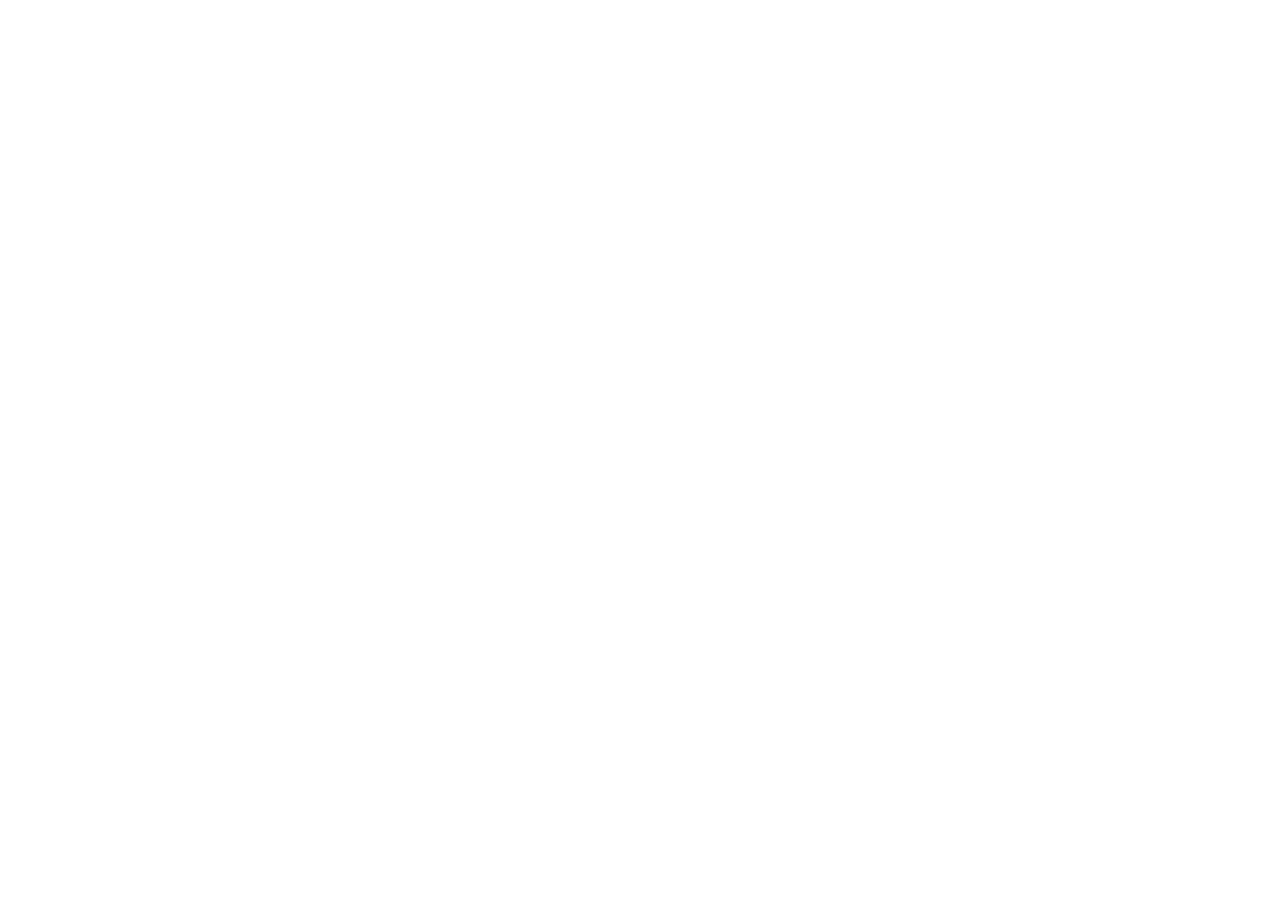
==== o_codestep/1_photo_book/index.html @ 6f7387c6 "[Add]1_photo_book" ====
<!DOCTYPE html>
<html lang="ja">
  <head>
    <meta charset="UTF-8">
    <title>Photo Book</title>
    <meta name="description" content="テキストテキスト">
    <meta name="viewport" content="width=device-width,initial-scale=1">
    <link rel="shortcut icon" href="img/favicon.ico">
    <link rel="stylesheet" href="style.css">
  </head>
  <body>
    <container>
      <header></header>
      <main>
        <div id="mainvisual"></div>
        <div id="index"></div>
        <div id="detail"></div>
      </main>
      <footer></footer>
    </container>
  </body>
</html>
---- o_codestep/1_photo_book/style.css ----
@charset "UTF-8";

* {
  margin: 0;
  padding: 0;
  box-sizing: border-box;
}
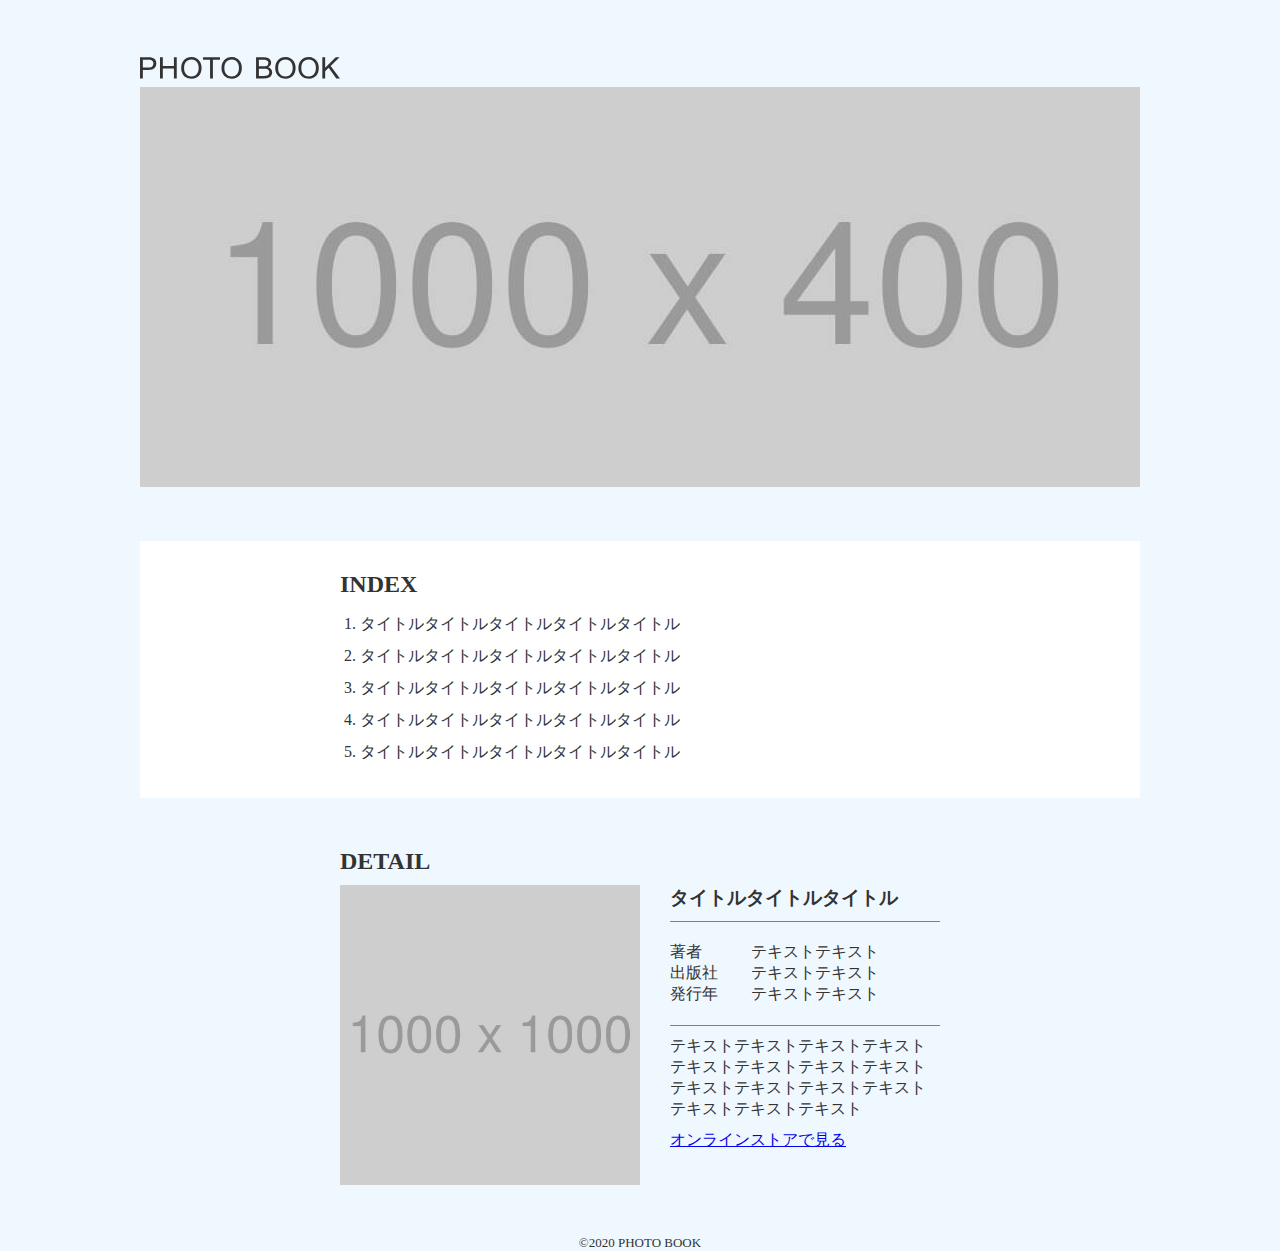
==== commit b1302678: "[Update]1_photo_book" ====
--- a/o_codestep/1_photo_book/index.html
+++ b/o_codestep/1_photo_book/index.html
@@ -9,14 +9,53 @@
     <link rel="stylesheet" href="style.css">
   </head>
   <body>
-    <container>
-      <header></header>
+    <div class="container">
+      <header>
+        <h1 class="site-title"><a href="index.html"><img src="img/logo.svg" alt="Profile"></a></h1>
+      </header>
+
       <main>
-        <div id="mainvisual"></div>
-        <div id="index"></div>
-        <div id="detail"></div>
+        <div id="mainvisual" class="wrapper">
+          <img src="img/mainvisual.jpg" alt="main-visual">
+        </div>
+
+        <section id="index">
+          <div class="inner">
+            <h2 class="section-title">INDEX</h2>
+            <ol>
+              <li>タイトルタイトルタイトルタイトルタイトル</li>
+              <li>タイトルタイトルタイトルタイトルタイトル</li>
+              <li>タイトルタイトルタイトルタイトルタイトル</li>
+              <li>タイトルタイトルタイトルタイトルタイトル</li>
+              <li>タイトルタイトルタイトルタイトルタイトル</li>
+            </ol>
+          </div>
+        </section>
+
+        <section id="detail" class="wrapper">
+          <h2 class="section-title">DETAIL</h2>
+          <div id="detail-box">
+            <img src="img/detail.jpg" alt="detail">
+            <div>
+              <h3 class="detail-item">タイトルタイトルタイトル</h3>
+              <dl class="detail-item">
+                <dt>著者</dt>
+                <dd>テキストテキスト</dd>
+                <dt>出版社</dt>
+                <dd>テキストテキスト</dd>
+                <dt>発行年</dt>
+                <dd>テキストテキスト</dd>
+              </dl>
+              <p class="detail-item">テキストテキストテキストテキストテキストテキストテキストテキストテキストテキストテキストテキストテキストテキストテキスト</p>
+              <p><a href="index.html">オンラインストアで見る</a></p>
+            </div>
+          </div>
+        </section>
       </main>
-      <footer></footer>
-    </container>
+
+      <footer>
+        <p>&copy;2020 PHOTO BOOK</p>
+      </footer>
+    </div>
   </body>
 </html>--- a/o_codestep/1_photo_book/style.css
+++ b/o_codestep/1_photo_book/style.css
@@ -5,3 +5,108 @@
   padding: 0;
   box-sizing: border-box;
 }
+
+body {
+  padding-top: 50px;
+  background-color: #f0f8ff;
+  color: #333;
+}
+
+img {
+  max-width: 100%;
+}
+
+.container {
+  width: 1000px;
+  margin: 0 auto;
+}
+
+.wrapper {
+  margin-bottom: 50px;
+}
+
+/*-------------------------------------------
+ヘッダー
+-------------------------------------------*/
+header {
+  width: 100%;
+}
+
+header h1 a img {
+  width: 200px;
+}
+
+/*-------------------------------------------
+セクション：全般
+-------------------------------------------*/
+section,
+section .inner {
+  width: 600px;
+  margin: 0 auto;
+}
+
+.section-title {
+  margin-bottom: 10px;
+}
+
+/*-------------------------------------------
+セクション：index
+-------------------------------------------*/
+#index {
+  margin: 0 auto 50px;
+  padding: 30px 0;
+  width: 1000px;
+  background-color: #fff;
+}
+
+#index div ol {
+  margin-left: 20px;
+}
+
+#index div ol li {
+  line-height: 2;
+}
+
+/*-------------------------------------------
+セクション：detail
+-------------------------------------------*/
+#detail-box {
+  display: flex;
+  justify-content: space-between;
+}
+
+#detail-box img,
+#detail-box div {
+  max-width: 50%;
+}
+
+#detail-box div {
+  margin-left: 30px;
+}
+
+.detail-item {
+  margin-bottom: 10px;
+}
+
+dl {
+  padding: 20px 0;
+  border-top: 0.5px solid gray;
+  border-bottom: 0.5px solid gray;
+}
+
+dt {
+  float: left;
+  width: 30%;
+}
+
+dd {
+  margin-left: 10px;
+}
+
+/*-------------------------------------------
+フッター
+-------------------------------------------*/
+footer {
+  text-align: center;
+  font-size: small;
+}
